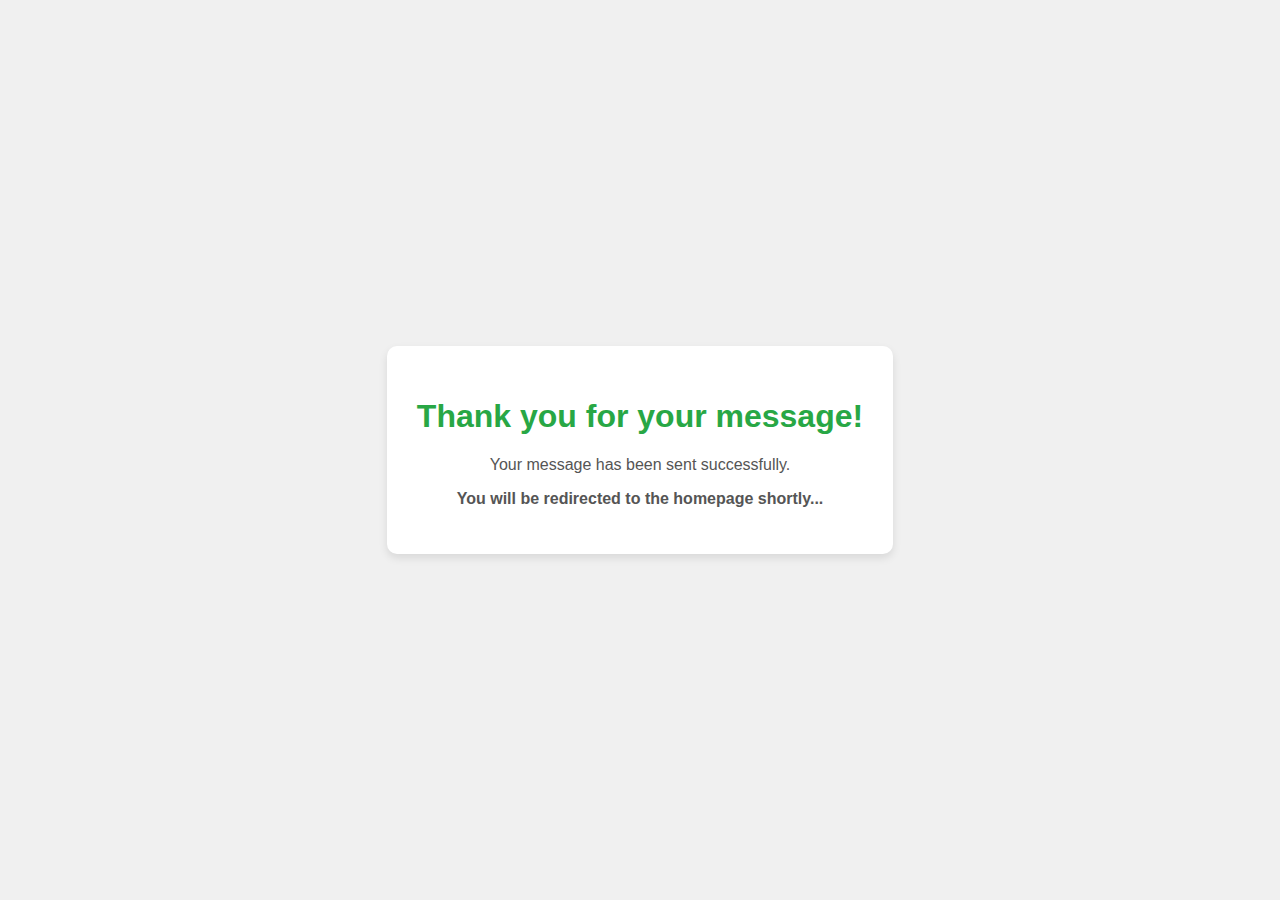
==== success.html @ 1c3e0328 "Add files via upload" ====
<!DOCTYPE html>
<html lang="en">
<head>
  <meta charset="UTF-8">
  <meta name="viewport" content="width=device-width, initial-scale=1.0">
  <meta http-equiv="refresh" content="5;url=index.html"> <!-- Redirect after 5 seconds -->
  <title>Success</title>
  <style>
    body {
      font-family: Arial, sans-serif;
      background-color: #f0f0f0;
      display: flex;
      justify-content: center;
      align-items: center;
      height: 100vh;
      margin: 0;
    }
    .message-box {
      background-color: #ffffff;
      padding: 30px;
      border-radius: 10px;
      box-shadow: 0 4px 8px rgba(0, 0, 0, 0.1);
      text-align: center;
    }
    .message-box h1 {
      color: #28a745;
    }
    .message-box p {
      color: #555;
    }
    .redirect-message {
      color: #007bff;
      font-weight: bold;
    }
  </style>
</head>
<body>
  <div class="message-box">
    <h1>Thank you for your message!</h1>
    <p>Your message has been sent successfully.</p>
    <p class="redirect-message">You will be redirected to the homepage shortly...</p>
  </div>
</body>
</html>
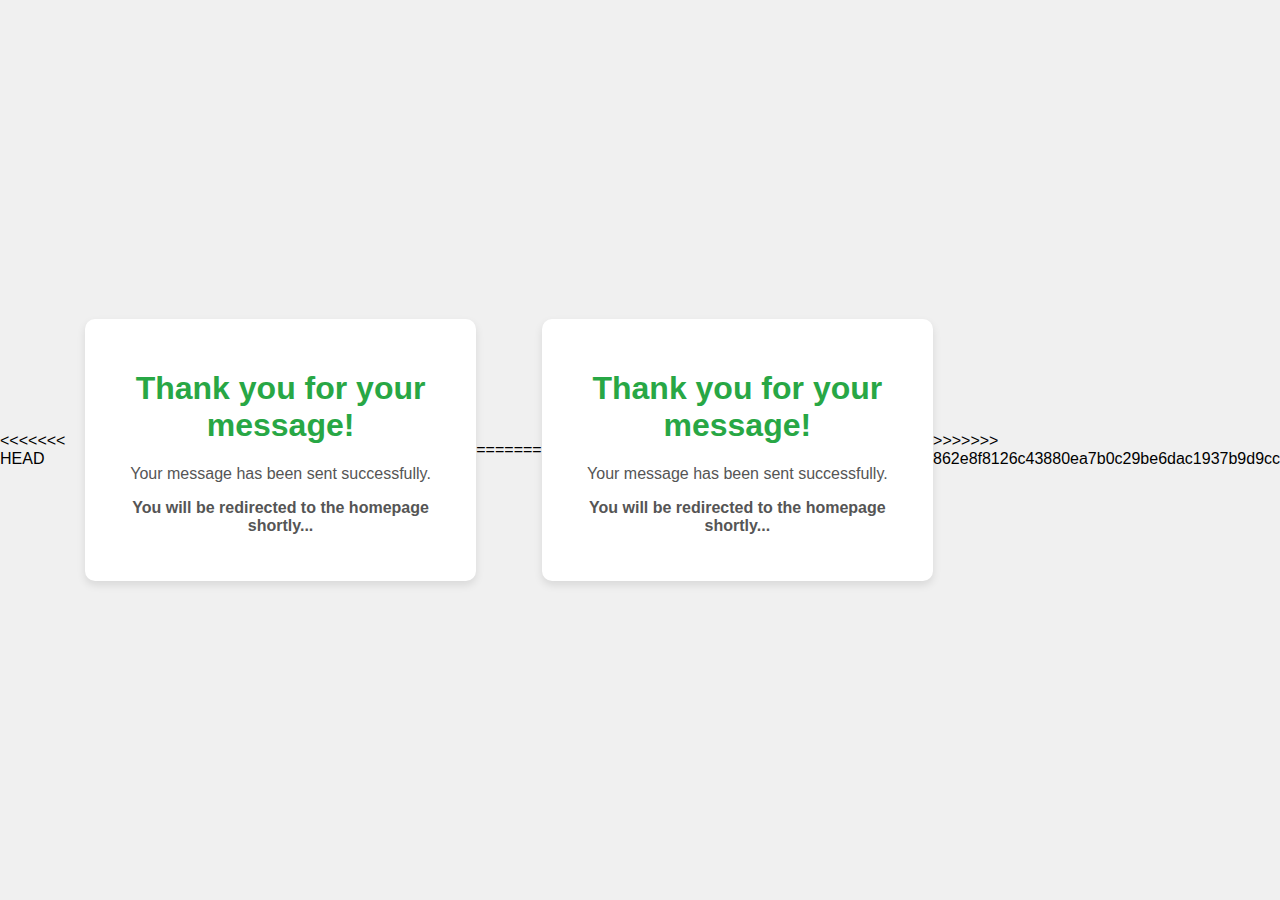
==== commit f89a4e2f: "Merge branch 'main' of https://github.com/PrashantGupta-01/My-Portfolio" ====
--- a/success.html
+++ b/success.html
@@ -1,44 +1,91 @@
-<!DOCTYPE html>
-<html lang="en">
-<head>
-  <meta charset="UTF-8">
-  <meta name="viewport" content="width=device-width, initial-scale=1.0">
-  <meta http-equiv="refresh" content="5;url=index.html"> <!-- Redirect after 5 seconds -->
-  <title>Success</title>
-  <style>
-    body {
-      font-family: Arial, sans-serif;
-      background-color: #f0f0f0;
-      display: flex;
-      justify-content: center;
-      align-items: center;
-      height: 100vh;
-      margin: 0;
-    }
-    .message-box {
-      background-color: #ffffff;
-      padding: 30px;
-      border-radius: 10px;
-      box-shadow: 0 4px 8px rgba(0, 0, 0, 0.1);
-      text-align: center;
-    }
-    .message-box h1 {
-      color: #28a745;
-    }
-    .message-box p {
-      color: #555;
-    }
-    .redirect-message {
-      color: #007bff;
-      font-weight: bold;
-    }
-  </style>
-</head>
-<body>
-  <div class="message-box">
-    <h1>Thank you for your message!</h1>
-    <p>Your message has been sent successfully.</p>
-    <p class="redirect-message">You will be redirected to the homepage shortly...</p>
-  </div>
-</body>
-</html>
+<<<<<<< HEAD
+<!DOCTYPE html>
+<html lang="en">
+<head>
+  <meta charset="UTF-8">
+  <meta name="viewport" content="width=device-width, initial-scale=1.0">
+  <meta http-equiv="refresh" content="5;url=index.html"> <!-- Redirect after 5 seconds -->
+  <title>Success</title>
+  <style>
+    body {
+      font-family: Arial, sans-serif;
+      background-color: #f0f0f0;
+      display: flex;
+      justify-content: center;
+      align-items: center;
+      height: 100vh;
+      margin: 0;
+    }
+    .message-box {
+      background-color: #ffffff;
+      padding: 30px;
+      border-radius: 10px;
+      box-shadow: 0 4px 8px rgba(0, 0, 0, 0.1);
+      text-align: center;
+    }
+    .message-box h1 {
+      color: #28a745;
+    }
+    .message-box p {
+      color: #555;
+    }
+    .redirect-message {
+      color: #007bff;
+      font-weight: bold;
+    }
+  </style>
+</head>
+<body>
+  <div class="message-box">
+    <h1>Thank you for your message!</h1>
+    <p>Your message has been sent successfully.</p>
+    <p class="redirect-message">You will be redirected to the homepage shortly...</p>
+  </div>
+</body>
+</html>
+=======
+<!DOCTYPE html>
+<html lang="en">
+<head>
+  <meta charset="UTF-8">
+  <meta name="viewport" content="width=device-width, initial-scale=1.0">
+  <meta http-equiv="refresh" content="5;url=index.html"> <!-- Redirect after 5 seconds -->
+  <title>Success</title>
+  <style>
+    body {
+      font-family: Arial, sans-serif;
+      background-color: #f0f0f0;
+      display: flex;
+      justify-content: center;
+      align-items: center;
+      height: 100vh;
+      margin: 0;
+    }
+    .message-box {
+      background-color: #ffffff;
+      padding: 30px;
+      border-radius: 10px;
+      box-shadow: 0 4px 8px rgba(0, 0, 0, 0.1);
+      text-align: center;
+    }
+    .message-box h1 {
+      color: #28a745;
+    }
+    .message-box p {
+      color: #555;
+    }
+    .redirect-message {
+      color: #007bff;
+      font-weight: bold;
+    }
+  </style>
+</head>
+<body>
+  <div class="message-box">
+    <h1>Thank you for your message!</h1>
+    <p>Your message has been sent successfully.</p>
+    <p class="redirect-message">You will be redirected to the homepage shortly...</p>
+  </div>
+</body>
+</html>
+>>>>>>> 862e8f8126c43880ea7b0c29be6dac1937b9d9cc
